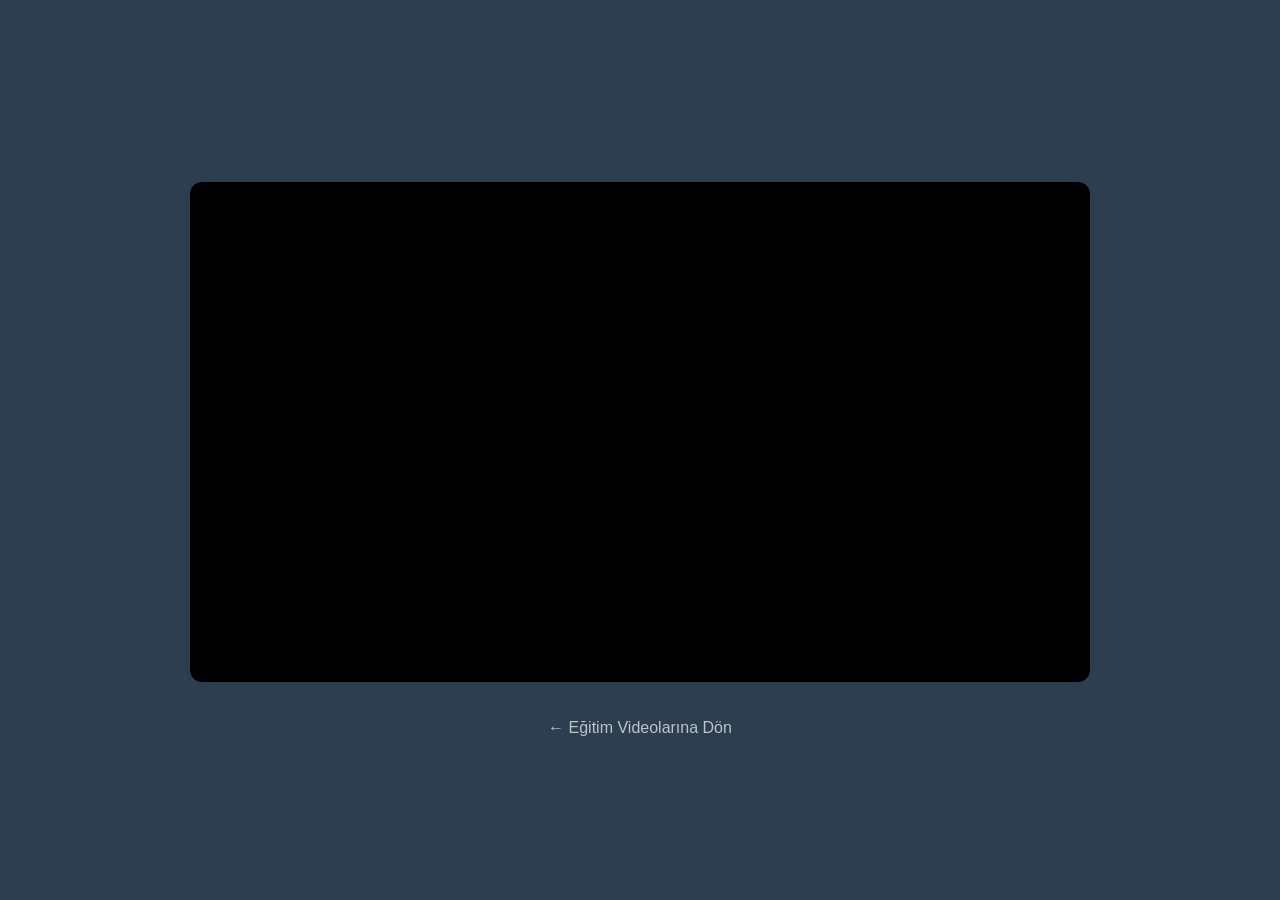
==== video_player.html @ c7f8c6cf "Add files via upload" ====
<!DOCTYPE html>
<html lang="tr">
<head>
    <meta charset="UTF-8">
    <title>Eğitim Videosu - KINEMAN</title>
    <style>
        body { background: #2c3e50; margin: 0; display: flex; flex-direction: column; align-items: center; justify-content: center; height: 100vh; font-family: 'Inter', sans-serif; }
        .wrapper { width: 90%; max-width: 900px; text-align: center; }
        h2 { color: white; margin-bottom: 20px; }
        #videoContainer { width: 100%; height: 500px; background: black; border-radius: 12px; overflow: hidden; }
        iframe { width: 100%; height: 100%; border: none; }
        .fallback { margin-top: 20px; display: none; }
        .btn { display: inline-block; padding: 15px 30px; background: #e74c3c; color: white; text-decoration: none; border-radius: 6px; font-weight: bold; }
    </style>
</head>
<body>
    <div class="wrapper">
        <h2 id="videoTitle"></h2>
        <div id="videoContainer">
            <iframe id="youtubePlayer" src="" allowfullscreen allow="accelerometer; autoplay; clipboard-write; encrypted-media; gyroscope; picture-in-picture"></iframe>
        </div>
        
        <div id="fallbackArea" class="fallback">
            <p style="color: #ecf0f1;">Video bu sayfada oynatılamadı. Lütfen YouTube üzerinden izleyin:</p>
            <a id="ytLink" href="" target="_blank" class="btn">Videoyu YouTube'da İzle</a>
        </div>
        
        <br><br>
        <button onclick="window.history.back()" style="background:none; border:none; color:#bdc3c7; cursor:pointer; font-size: 1em;">&larr; Eğitim Videolarına Dön</button>
    </div>

    <script>
        const params = new URLSearchParams(window.location.search);
        const videoId = params.get('id');
        const title = params.get('title');
        
        document.getElementById('videoTitle').innerText = title;
        const player = document.getElementById('youtubePlayer');
        player.src = "https://www.youtube.com/embed/" + videoId;
        
        // Hata durumunda (Gömülü oynatıcı açılmazsa)
        player.onerror = function() {
            document.getElementById('fallbackArea').style.display = 'block';
        };

        // Eğer 5 saniye içinde video yüklenmezse fallback'i göster (Güvenlik önlemi)
        setTimeout(() => {
            document.getElementById('fallbackArea').style.display = 'block';
        }, 5000);

        document.getElementById('ytLink').href = "https://www.youtube.com/watch?v=" + videoId;
    </script>
</body>
</html>
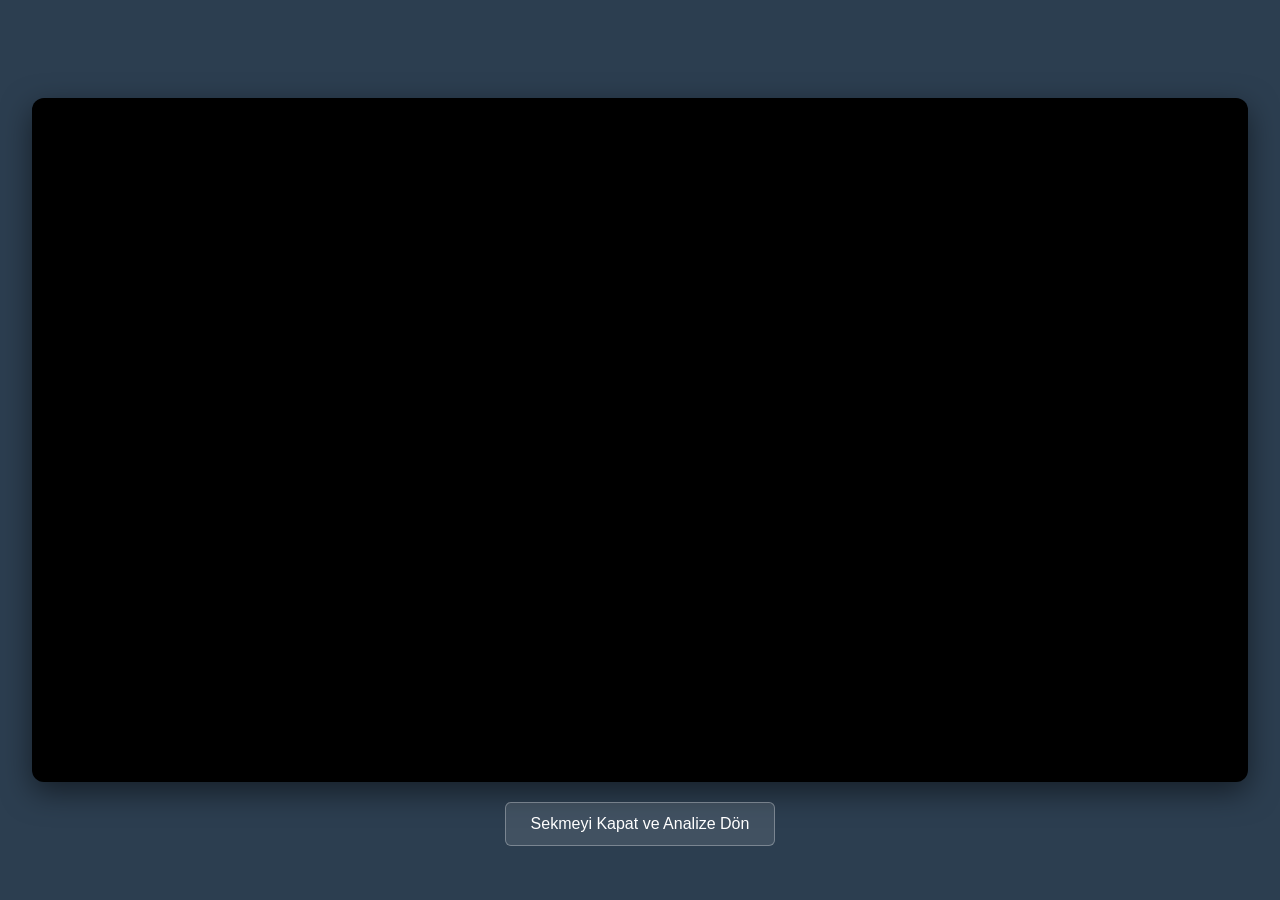
==== commit 3d675c6b: "Add files via upload" ====
--- a/video_player.html
+++ b/video_player.html
@@ -4,13 +4,72 @@
     <meta charset="UTF-8">
     <title>Eğitim Videosu - KINEMAN</title>
     <style>
-        body { background: #2c3e50; margin: 0; display: flex; flex-direction: column; align-items: center; justify-content: center; height: 100vh; font-family: 'Inter', sans-serif; }
-        .wrapper { width: 90%; max-width: 900px; text-align: center; }
-        h2 { color: white; margin-bottom: 20px; }
-        #videoContainer { width: 100%; height: 500px; background: black; border-radius: 12px; overflow: hidden; }
-        iframe { width: 100%; height: 100%; border: none; }
-        .fallback { margin-top: 20px; display: none; }
-        .btn { display: inline-block; padding: 15px 30px; background: #e74c3c; color: white; text-decoration: none; border-radius: 6px; font-weight: bold; }
+        body { 
+            background: #2c3e50; 
+            margin: 0; 
+            display: flex; 
+            flex-direction: column; 
+            align-items: center; 
+            justify-content: center; 
+            min-height: 100vh; 
+            font-family: 'Inter', sans-serif; 
+            padding: 20px 0;
+            box-sizing: border-box;
+        }
+        .wrapper { 
+            width: 95%; /* Ekran genişliğinin %95'ini kullanır */
+            max-width: 1600px; /* Çok geniş ekranlar için maksimum sınır */
+            text-align: center; 
+            display: flex;
+            flex-direction: column;
+            align-items: center;
+        }
+        h2 { 
+            color: white; 
+            margin-bottom: 20px; 
+            font-size: 1.8em;
+        }
+        #videoContainer { 
+            width: 100%; 
+            max-height: 80vh; /* Ekran yüksekliğinin %80'ini aşmamasını sağlar */
+            aspect-ratio: 16 / 9; /* Genişliğe göre otomatik video yüksekliği ayarlar */
+            background: black; 
+            border-radius: 12px; 
+            overflow: hidden; 
+            box-shadow: 0 10px 30px rgba(0,0,0,0.5); /* Estetik derinlik */
+        }
+        iframe { 
+            width: 100%; 
+            height: 100%; 
+            border: none; 
+        }
+        .fallback { 
+            margin-top: 20px; 
+            display: none; 
+        }
+        .btn { 
+            display: inline-block; 
+            padding: 15px 30px; 
+            background: #e74c3c; 
+            color: white; 
+            text-decoration: none; 
+            border-radius: 6px; 
+            font-weight: bold; 
+        }
+        .btn-back {
+            margin-top: 20px;
+            background: rgba(255, 255, 255, 0.1); 
+            border: 1px solid rgba(255, 255, 255, 0.3); 
+            color: white; 
+            padding: 12px 25px;
+            border-radius: 6px;
+            cursor: pointer; 
+            font-size: 1em;
+            transition: 0.3s;
+        }
+        .btn-back:hover {
+            background: rgba(255, 255, 255, 0.2);
+        }
     </style>
 </head>
 <body>
@@ -25,8 +84,7 @@
             <a id="ytLink" href="" target="_blank" class="btn">Videoyu YouTube'da İzle</a>
         </div>
         
-        <br><br>
-        <button onclick="window.history.back()" style="background:none; border:none; color:#bdc3c7; cursor:pointer; font-size: 1em;">&larr; Eğitim Videolarına Dön</button>
+        <button class="btn-back" onclick="window.close()">Sekmeyi Kapat ve Analize Dön</button>
     </div>
 
     <script>
@@ -38,12 +96,10 @@
         const player = document.getElementById('youtubePlayer');
         player.src = "https://www.youtube.com/embed/" + videoId;
         
-        // Hata durumunda (Gömülü oynatıcı açılmazsa)
         player.onerror = function() {
             document.getElementById('fallbackArea').style.display = 'block';
         };
 
-        // Eğer 5 saniye içinde video yüklenmezse fallback'i göster (Güvenlik önlemi)
         setTimeout(() => {
             document.getElementById('fallbackArea').style.display = 'block';
         }, 5000);
